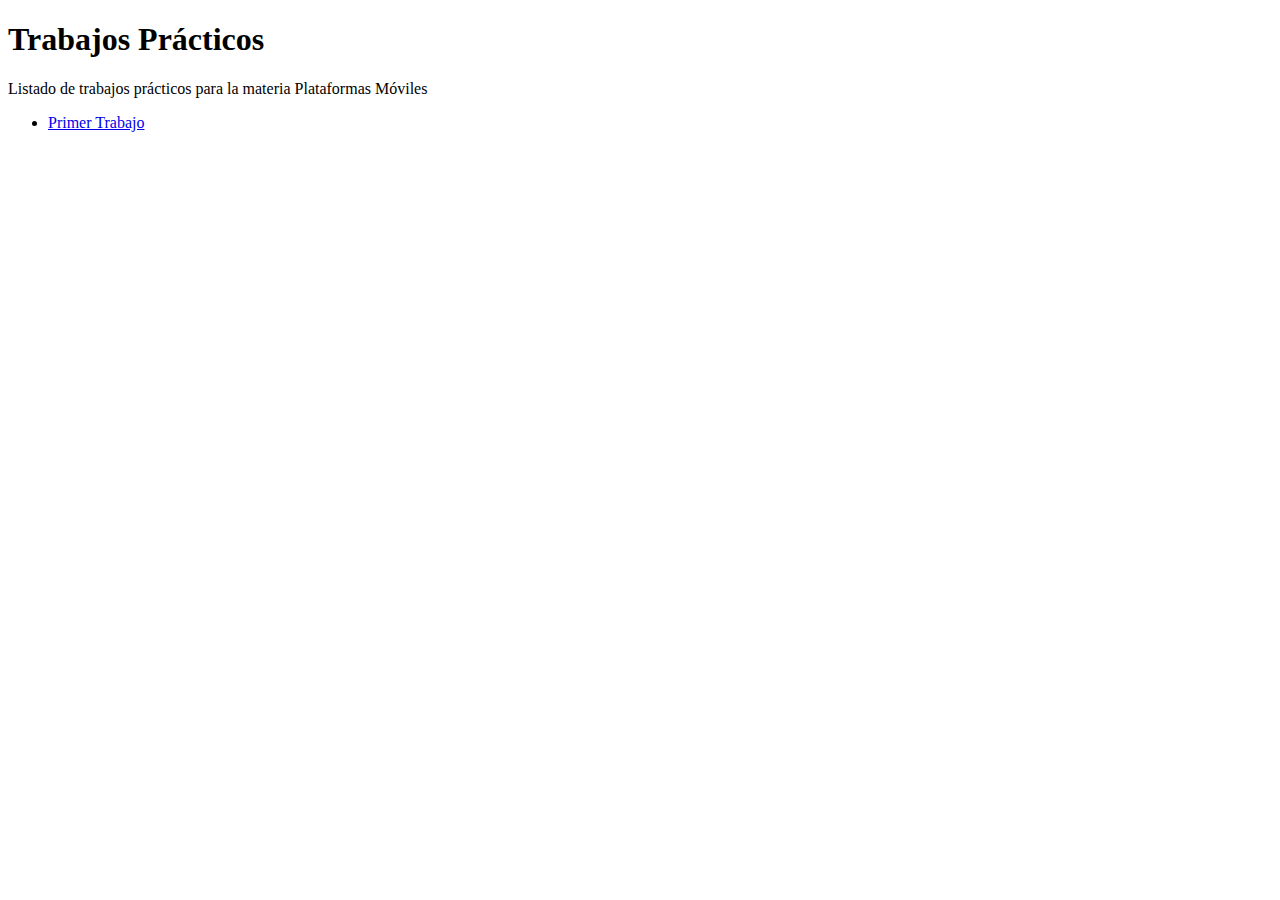
==== index.html @ eaa9972d "index.html" ====
<!DOCTYPE html>
<html>
   <head>
      <title>Plataformas móviles</title>
   </head>
   <body>
     <h1>Trabajos Prácticos</h1>
     <p>Listado de trabajos prácticos para la materia Plataformas Móviles</p>
     <ul>
       <li><a href="tp-1/">Primer Trabajo</a></li>
     </ul>
   </body>
</html>
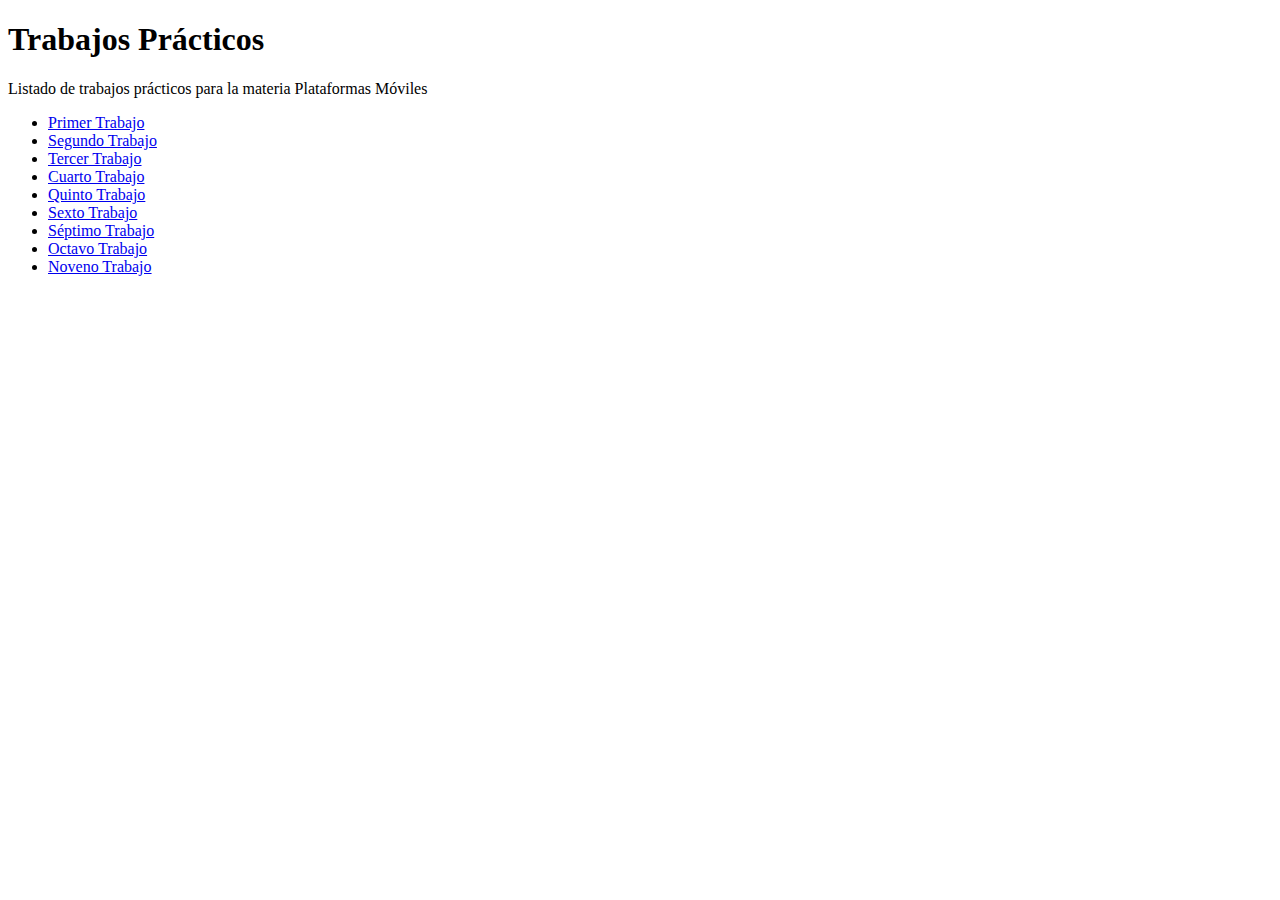
==== commit df9097da: "Update index.html" ====
--- a/index.html
+++ b/index.html
@@ -8,6 +8,14 @@
      <p>Listado de trabajos prácticos para la materia Plataformas Móviles</p>
      <ul>
        <li><a href="tp-1/">Primer Trabajo</a></li>
+       <li><a href="tp-2/">Segundo Trabajo</a></li>
+       <li><a href="tp-3/">Tercer Trabajo</a></li>
+       <li><a href="tp-4/">Cuarto Trabajo</a></li>
+       <li><a href="tp-5/">Quinto Trabajo</a></li>
+       <li><a href="tp-6/">Sexto Trabajo</a></li>
+       <li><a href="tp-7/">Séptimo Trabajo</a></li>
+       <li><a href="tp-8/">Octavo Trabajo</a></li>
+       <li><a href="tp-9/">Noveno Trabajo</a></li>
      </ul>
    </body>
 </html>
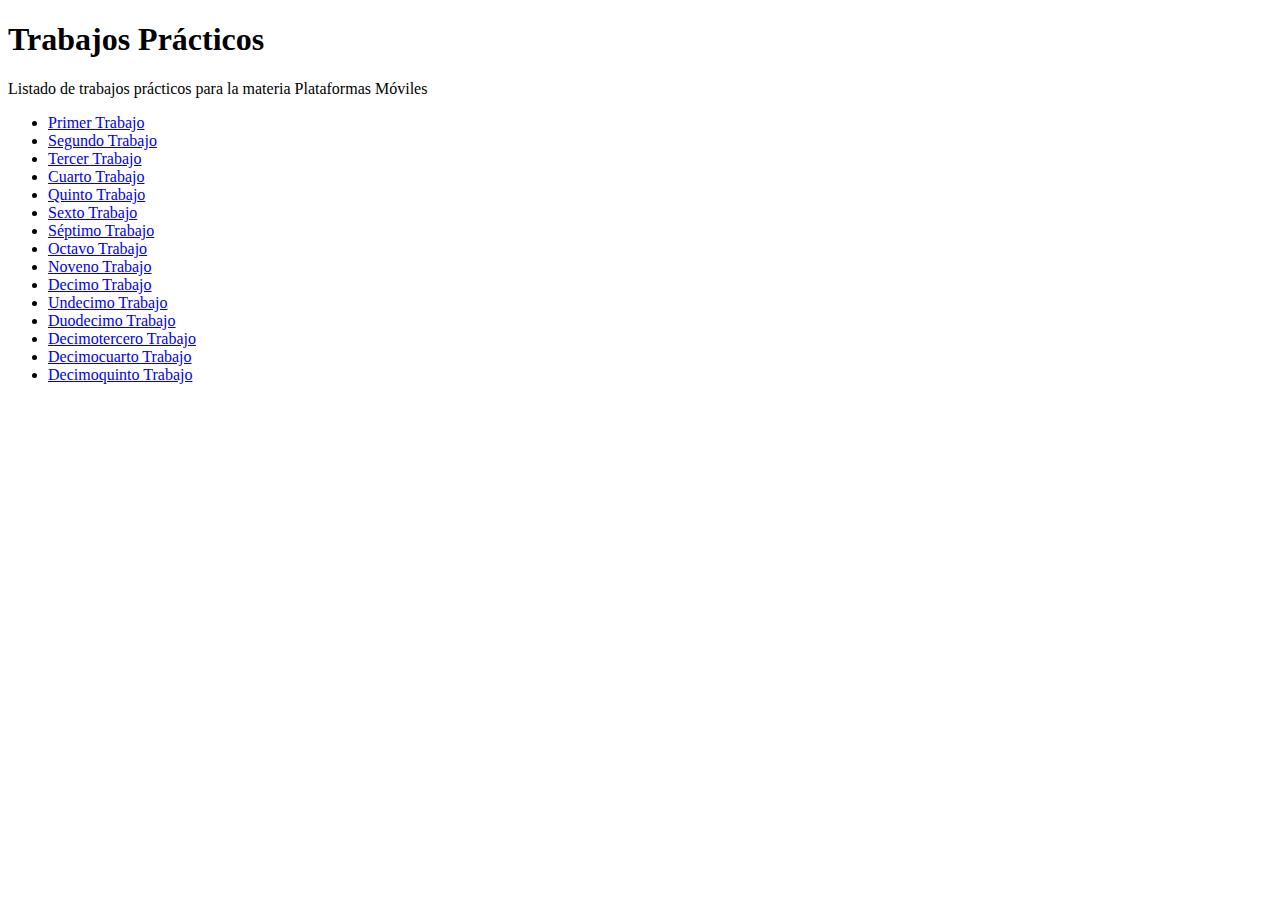
==== commit f3a37b14: "Update index.html" ====
--- a/index.html
+++ b/index.html
@@ -16,6 +16,12 @@
        <li><a href="tp-7/">Séptimo Trabajo</a></li>
        <li><a href="tp-8/">Octavo Trabajo</a></li>
        <li><a href="tp-9/">Noveno Trabajo</a></li>
+       <li><a href="tp-10/">Decimo Trabajo</a></li>
+       <li><a href="tp-11/">Undecimo Trabajo</a></li>
+       <li><a href="tp-12/">Duodecimo Trabajo</a></li>
+       <li><a href="tp-13/">Decimotercero Trabajo</a></li>
+       <li><a href="tp-14/">Decimocuarto Trabajo</a></li>
+       <li><a href="tp-15/">Decimoquinto Trabajo</a></li>
      </ul>
    </body>
 </html>
